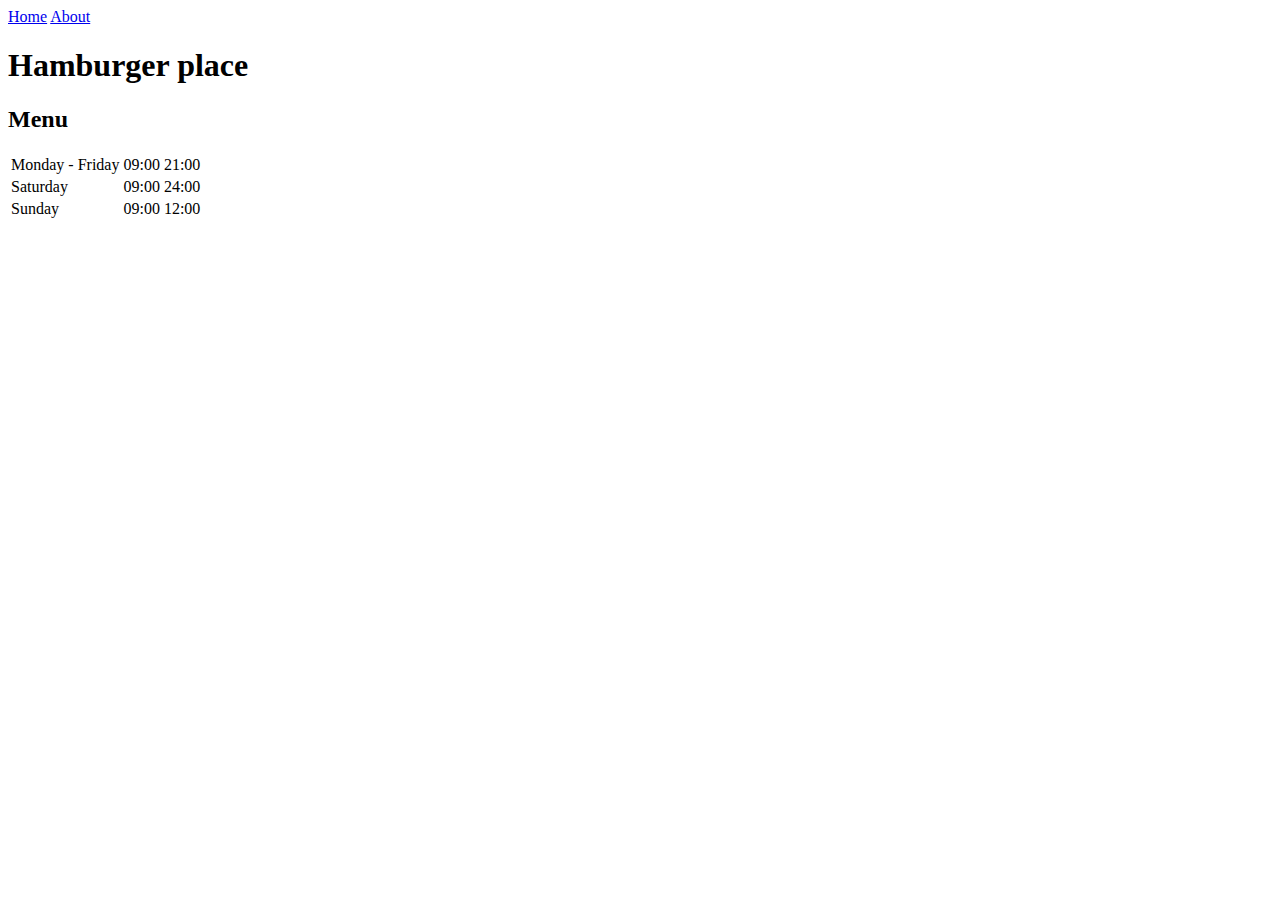
==== index.html @ c73a1aff "first upload of sample website" ====
<!DOCTYPE html>
<html lang="en">
<head>
    <meta charset="UTF-8">
    <meta name="viewport" content="width=device-width, initial-scale=1.0">
    <title>Home</title>
</head>
<body>
    <a href="/index.html" >Home</a>
    <a href="/about.html" >About</a>
    <h1>Hamburger place</h1>

    <h2>Menu</h2>
    <table>
        <tr>
            <td>Monday - Friday</td>
            <td>09:00</td>
            <td>21:00</td>      
        </tr>
        <tr>
            <td>Saturday</td>
            <td>09:00</td>
            <td>24:00</td>      
        </tr>
        <tr>
            <td>Sunday</td>
            <td>09:00</td>
            <td>12:00</td>      
        </tr>
    </table>
</body>
</html>
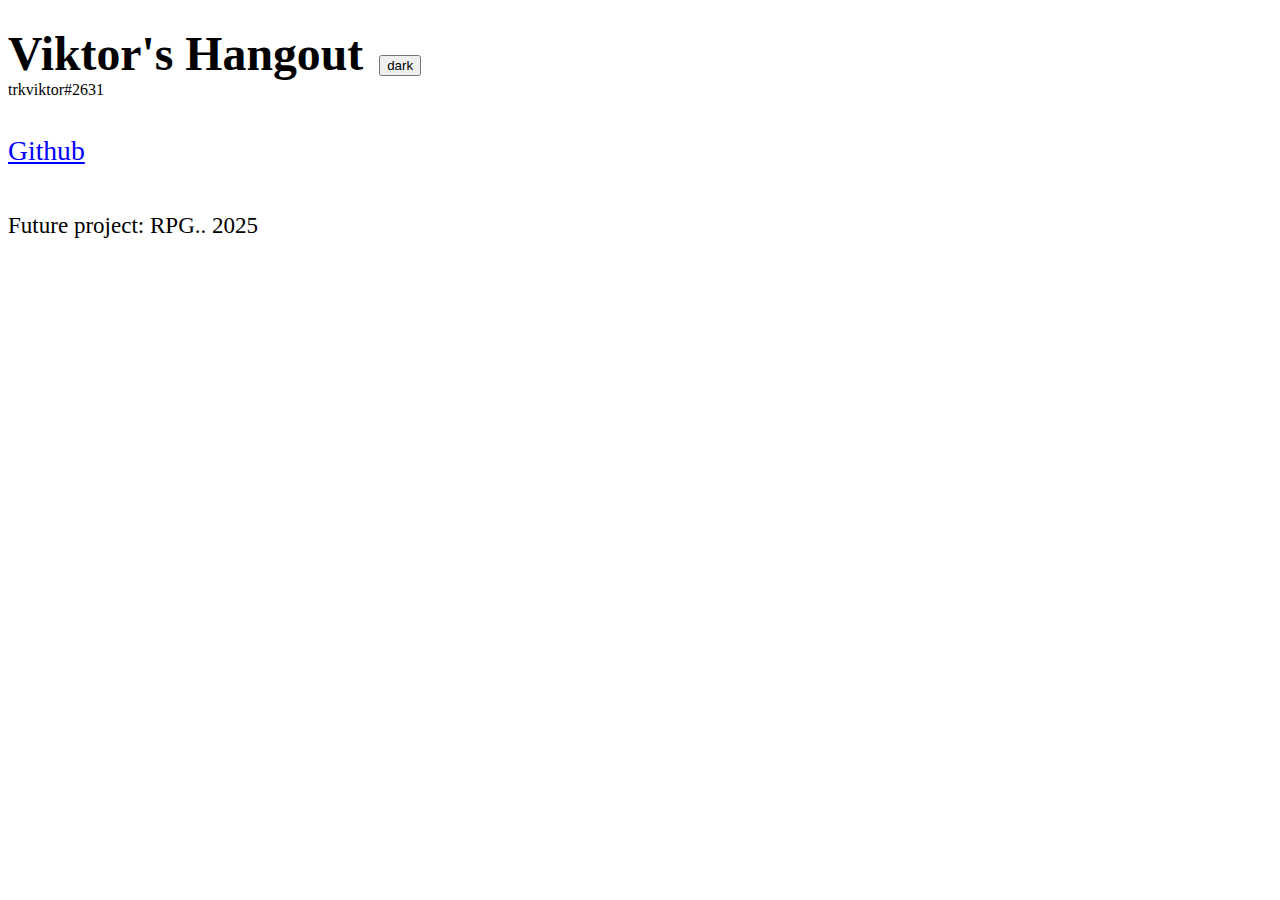
==== commit cf048b75: "Add files via upload" ====
--- a/index.html
+++ b/index.html
@@ -1,32 +1,38 @@
-<!DOCTYPE html>
-<html lang="en">
-<head>
-    <meta charset="UTF-8">
-    <meta name="viewport" content="width=device-width, initial-scale=1.0">
-    <title>Home</title>
-</head>
-<body>
-    <a href="/index.html" >Home</a>
-    <a href="/about.html" >About</a>
-    <h1>Hamburger place</h1>
-
-    <h2>Menu</h2>
-    <table>
-        <tr>
-            <td>Monday - Friday</td>
-            <td>09:00</td>
-            <td>21:00</td>      
-        </tr>
-        <tr>
-            <td>Saturday</td>
-            <td>09:00</td>
-            <td>24:00</td>      
-        </tr>
-        <tr>
-            <td>Sunday</td>
-            <td>09:00</td>
-            <td>12:00</td>      
-        </tr>
-    </table>
-</body>
-</html>+<!DOCTYPE html PUBLIC "-//W3C//DTD HTML 4.01//EN" "http://www.w3.org/TR/html4/strict.dtd">
+<html><head>
+  
+  <meta content="text/html; charset=ISO-8859-1" http-equiv="content-type">
+  <title>Viktor's Hangout</title>
+
+  
+  
+  <link rel="stylesheet" href="style.css" type="text/css">
+
+</head><body>
+<br>
+
+<big><big><span style="text-decoration: none;"><big style="font-weight: bold;"><big><big><big>Viktor's
+Hangout</big></big></big></big></span></big></big>&nbsp;&nbsp;&nbsp; <button onclick="myFunction()">dark</button><br>
+
+trkviktor#2631<br>
+
+<br>
+
+<br>
+
+<script>
+function myFunction() {
+   var element = document.body;
+   element.classList.toggle("dark-mode");
+}
+</script>
+<big><big><big><a href="https://github.com/trkviktor/">Github</a></big></big></big><br>
+
+<br>
+
+<big><big><br>
+Future project: RPG.. 2025</big></big><br style="color: rgb(0, 153, 0);">
+
+<br>
+
+</body></html>--- a/style.css
+++ b/style.css
@@ -0,0 +1,28 @@
+body {
+  background-color: white;
+  color: black;
+}
+
+.dark-mode {
+  background-color: #0d1117;
+  color: white;
+}
+
+a:link{
+  color:blue;
+}
+a:visited{
+  color:blue;
+}
+a:hover{
+  color:blue;
+}
+a:focus{
+  color:blue;
+}
+a:active{
+  color:blue;
+}
+a:text-decoration{
+none;
+}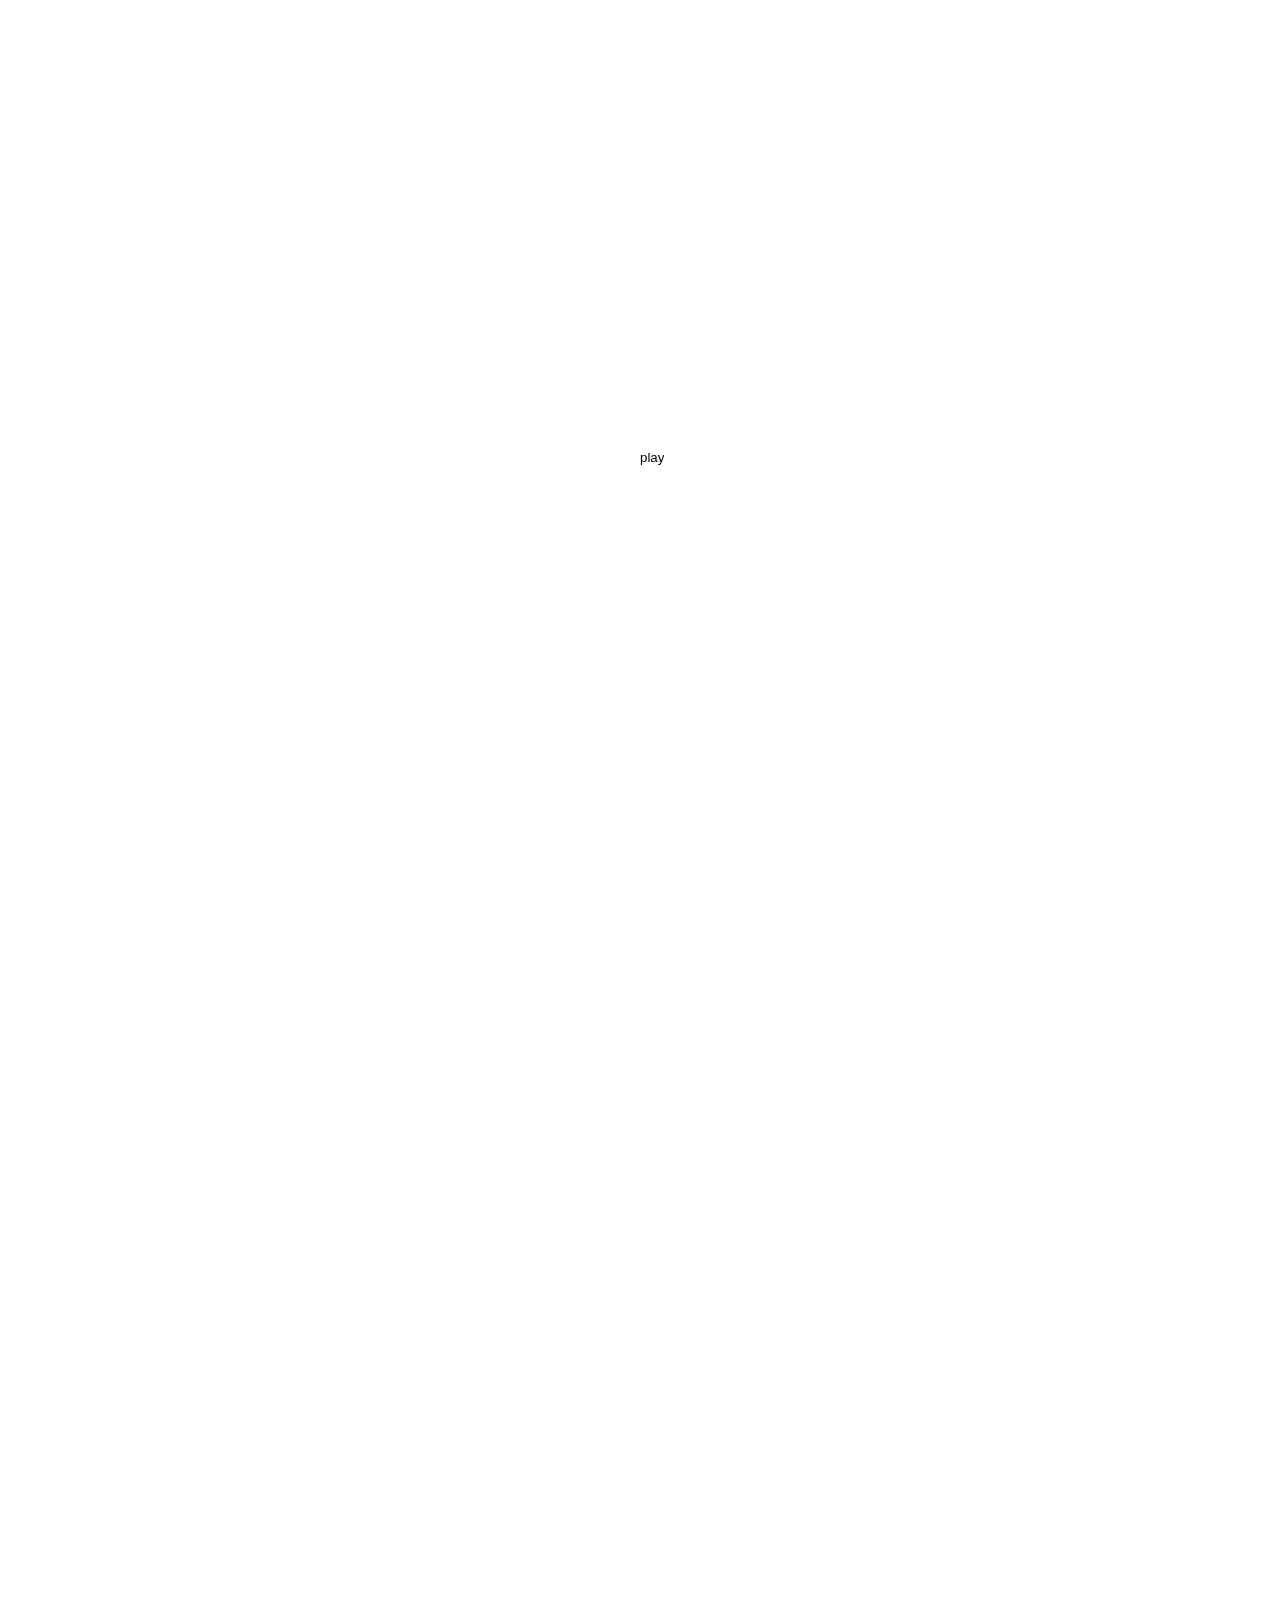
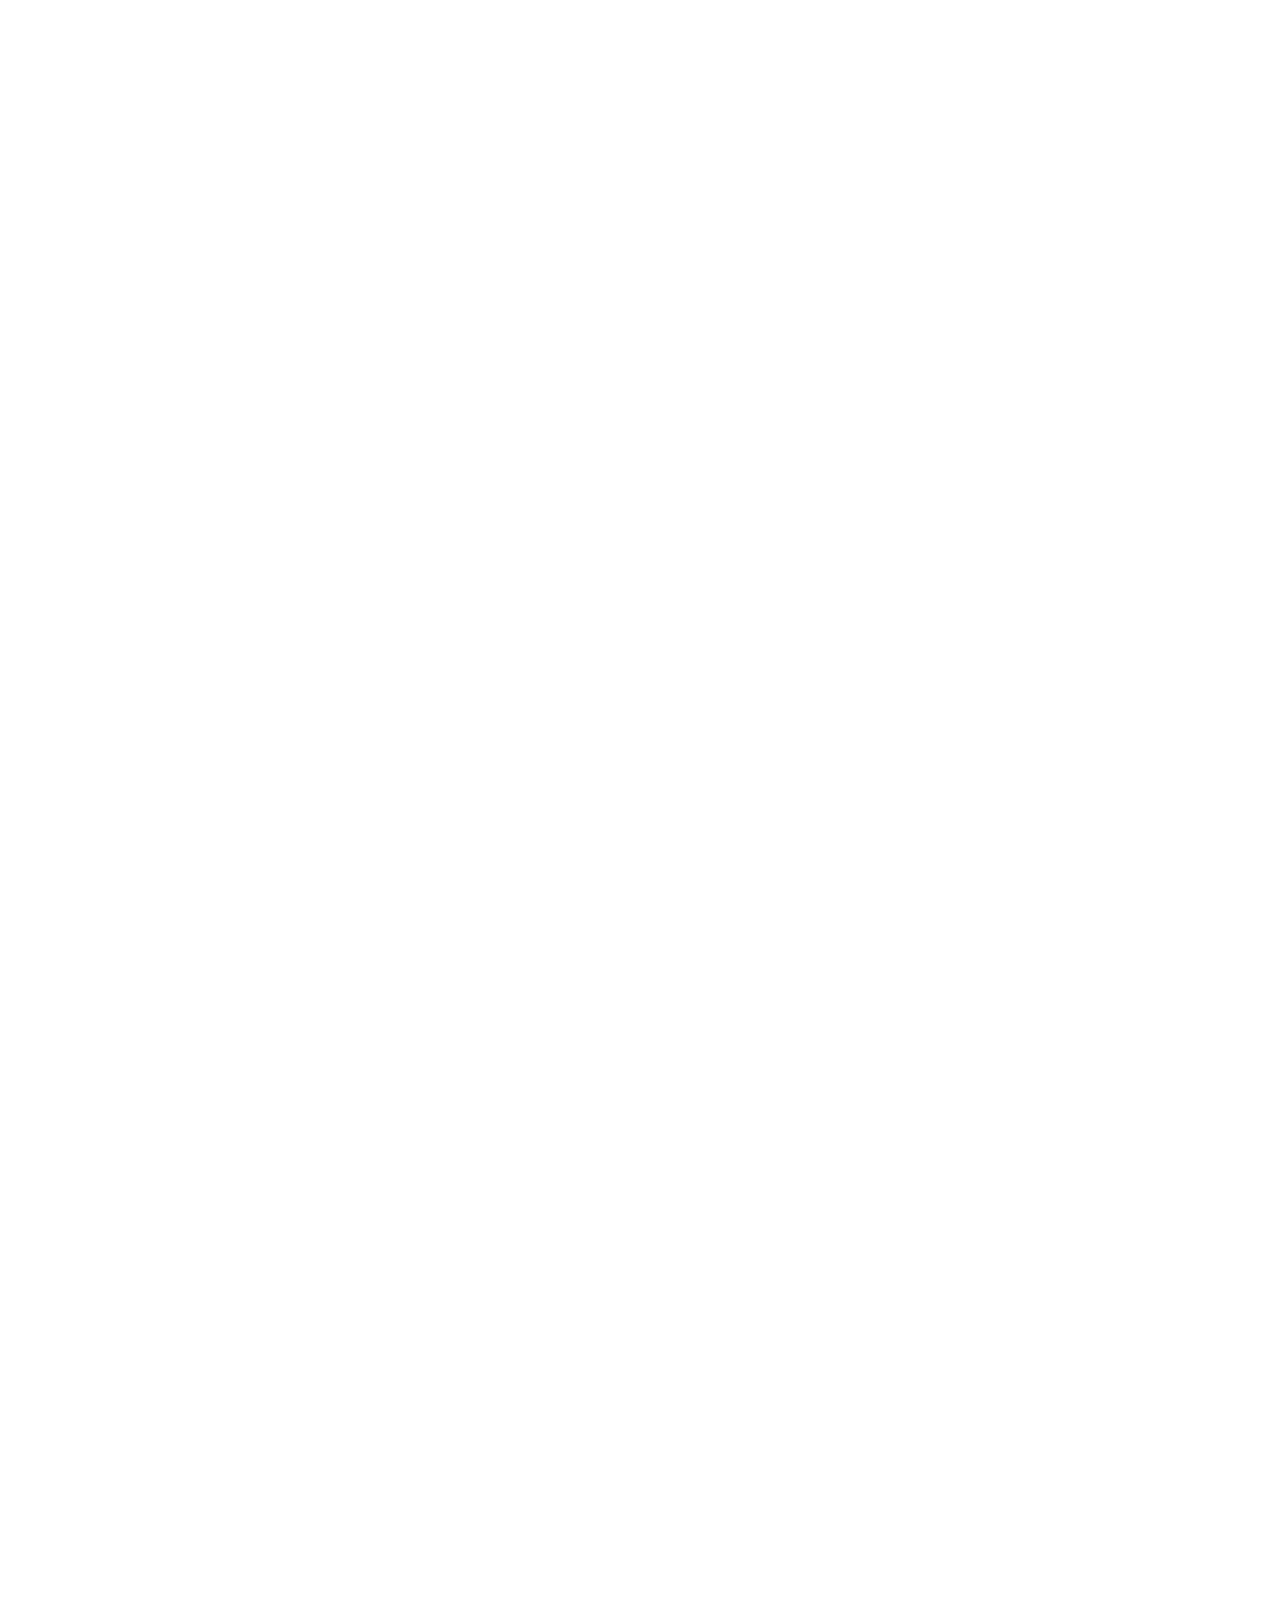
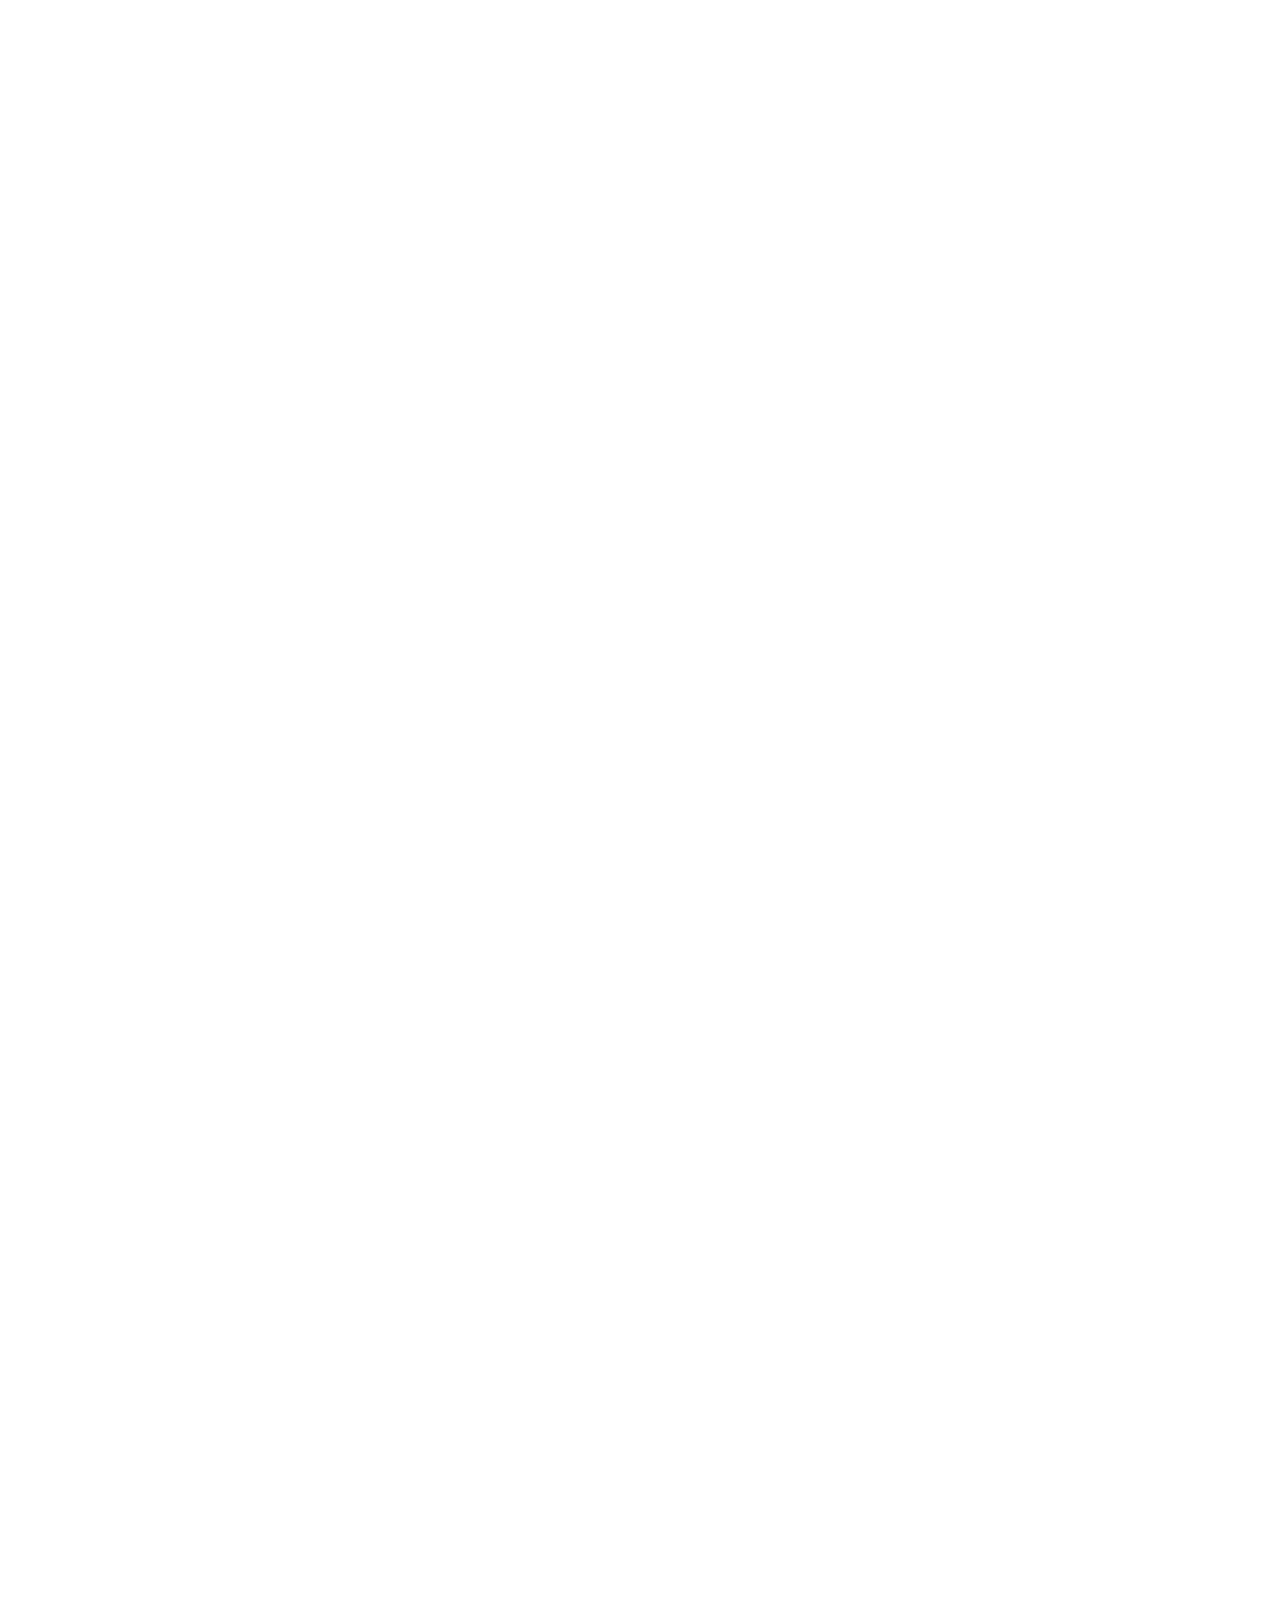
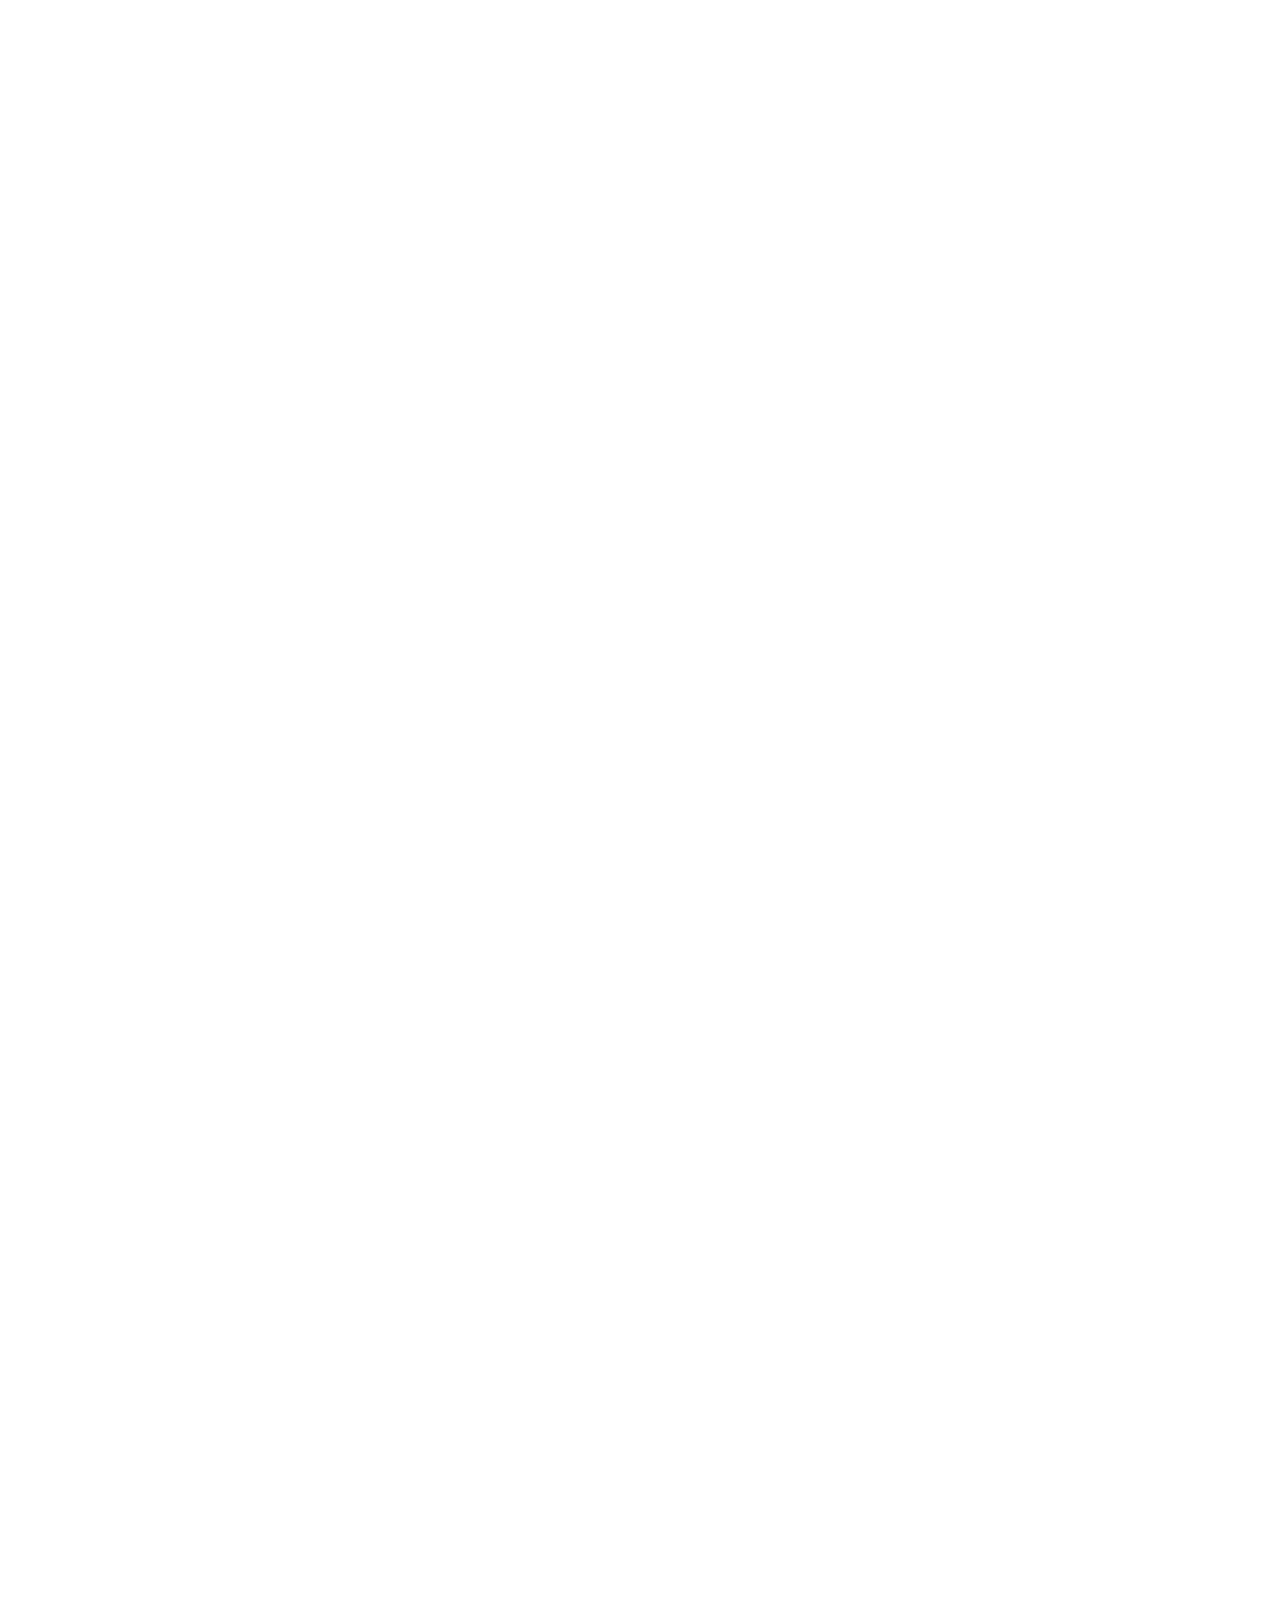
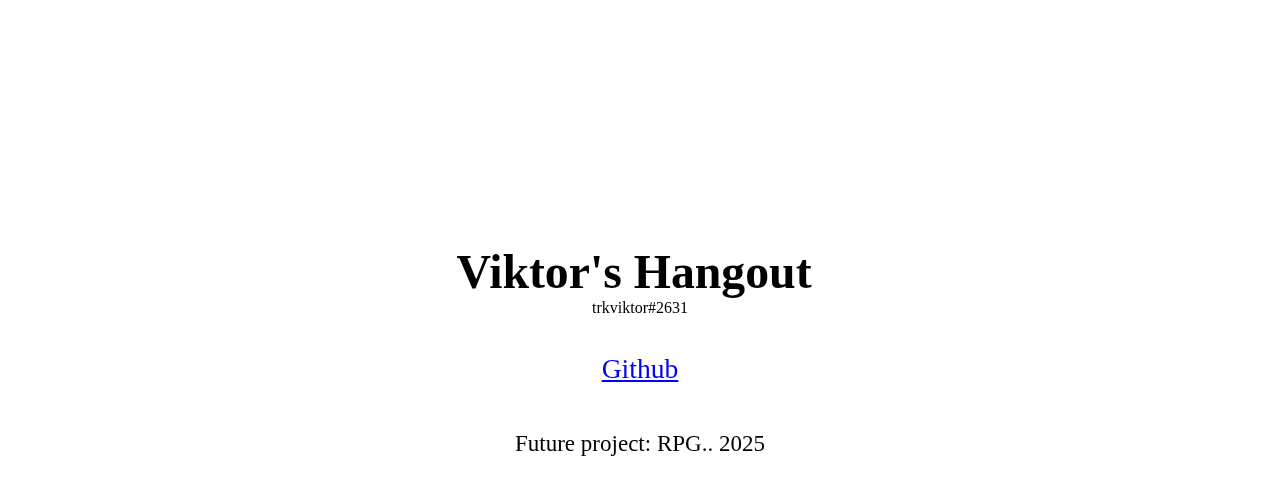
==== commit ee7b34d6: "FROG UPDATE" ====
--- a/index.html
+++ b/index.html
@@ -1,31 +1,36 @@
-<!DOCTYPE html PUBLIC "-//W3C//DTD HTML 4.01//EN" "http://www.w3.org/TR/html4/strict.dtd">
-<html><head>
+<!doctype html>
+
+<html lang="en">
+<head>
   
+   
   <meta content="text/html; charset=ISO-8859-1" http-equiv="content-type">
   <title>Viktor's Hangout</title>
 
-  
-  
   <link rel="stylesheet" href="style.css" type="text/css">
 
-</head><body>
+</head>
+
+<body>
+
+<center>
+	<form>
+   <div id="inner"><input type="button" id="playbutton" name="something" value="play" onclick="funcname()"> </div>
+   </form>
+   
+<img src="whitebg.png" id="whitebg">
 <br>
 
 <big><big><span style="text-decoration: none;"><big style="font-weight: bold;"><big><big><big>Viktor's
-Hangout</big></big></big></big></span></big></big>&nbsp;&nbsp;&nbsp; <button onclick="myFunction()">dark</button><br>
-
+Hangout</big></big></big></big></span></big></big>&nbsp;&nbsp;&nbsp; 
+<br>
 trkviktor#2631<br>
 
 <br>
 
 <br>
 
-<script>
-function myFunction() {
-   var element = document.body;
-   element.classList.toggle("dark-mode");
-}
-</script>
+
 <big><big><big><a href="https://github.com/trkviktor/">Github</a></big></big></big><br>
 
 <br>
@@ -34,5 +39,34 @@
 Future project: RPG.. 2025</big></big><br style="color: rgb(0, 153, 0);">
 
 <br>
+<script type="text/javascript">
 
-</body></html>+   function funcname()
+   {
+
+       document.body.innerHTML += "";
+	   var image_x = document.getElementById('whitebg');
+		image_x.parentNode.removeChild(image_x);
+		var elem = document.getElementById('playbutton');
+		elem.parentNode.removeChild(elem);
+		var vid = document.getElementById("bgvid");
+		vid.volume = 0.2;
+   }
+
+   </script>
+   
+
+  <video onloadstart="this.volume=0.1" playsinline loop autoplay id="bgvid">
+  <source src="frog.mp4" type="video/mp4">
+</video>
+
+
+
+
+  <!-- <script> -->
+	<!-- var song = document.getElementById("playAudio"); -->
+	<!-- song.volume = 0.2; -->
+  <!-- </script> -->
+  </center>
+</body>
+</html>--- a/style.css
+++ b/style.css
@@ -1,3 +1,43 @@
+/* Style the video: 100% width and height to cover the entire window */
+video#bgvid { 
+    position: fixed;
+    top: 50%;
+    left: 50%;
+    min-width: 25%;
+    min-height: 100%;
+    width: 500;
+    height: 500;
+    z-index: -100;
+    -ms-transform: translateX(-50%) translateY(-50%);
+    -moz-transform: translateX(-50%) translateY(-50%);
+    -webkit-transform: translateX(-50%) translateY(-50%);
+    transform: translateX(-50%) translateY(-50%);
+    background: url(polina.jpg) no-repeat;
+    background-size: cover; 
+}
+#playbutton {
+ padding: 0;
+border: none;
+background: none;
+outline: none;
+position: fixed;
+top: 50%;
+left: 50%;
+
+
+  
+}
+
+/* Add some content at the bottom of the video/page */
+.content {
+  position: fixed;
+  bottom: 0;
+  background: rgba(0, 0, 0, 0.5);
+  color: #f1f1f1;
+  width: 100%;
+  padding: .20px;
+}
+
 body {
   background-color: white;
   color: black;
@@ -25,4 +65,5 @@
 }
 a:text-decoration{
 none;
-}+}
+
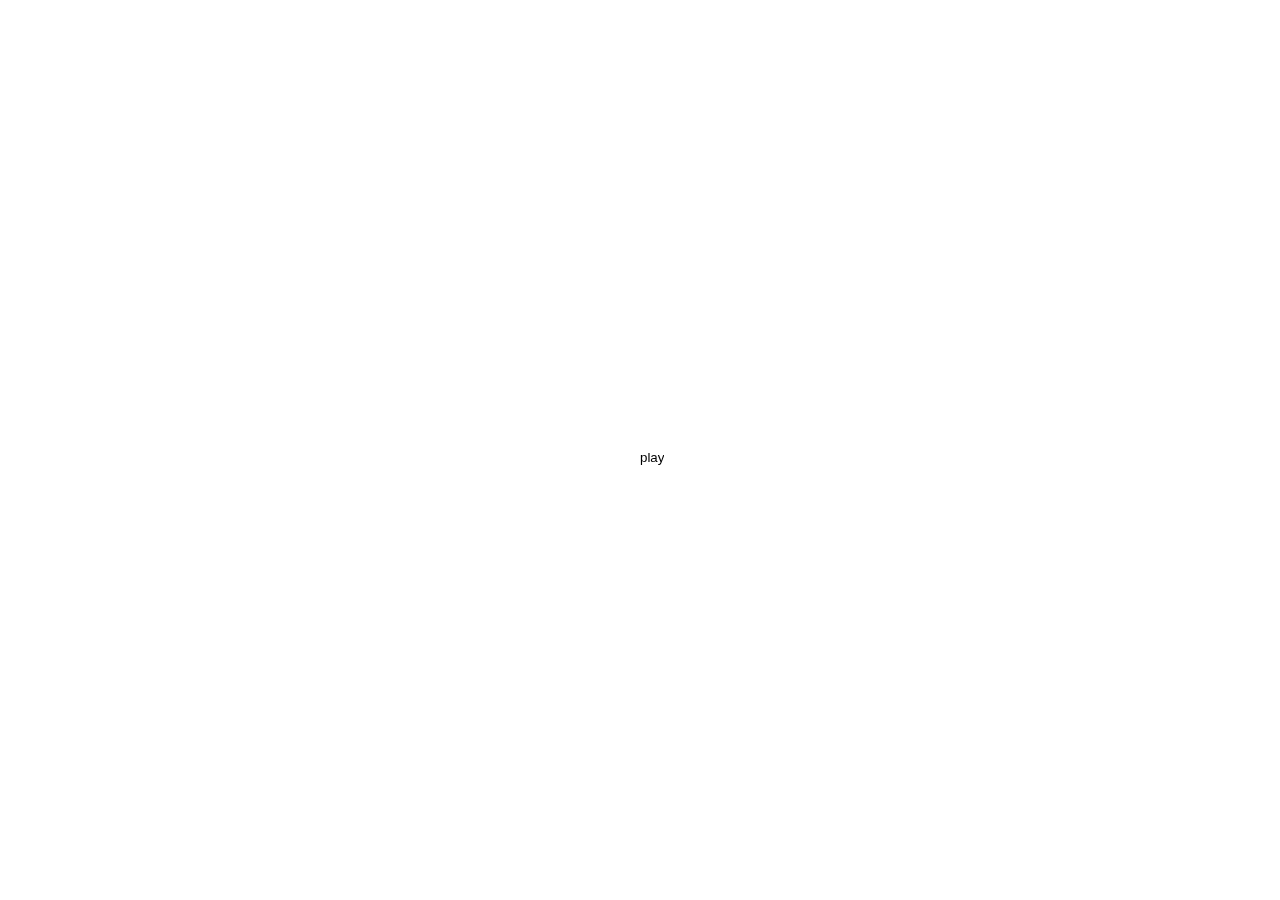
==== commit bd7dd3d5: "Update index.html" ====
--- a/index.html
+++ b/index.html
@@ -2,8 +2,11 @@
 
 <html lang="en">
 <head>
-  
-   
+  <center>
+  <form>
+   <div id="inner"><input type="button" id="playbutton" name="something" value="play" onclick="funcname()"> </div>
+   </form>
+  <div id="main"> 
   <meta content="text/html; charset=ISO-8859-1" http-equiv="content-type">
   <title>Viktor's Hangout</title>
 
@@ -13,10 +16,8 @@
 
 <body>
 
-<center>
-	<form>
-   <div id="inner"><input type="button" id="playbutton" name="something" value="play" onclick="funcname()"> </div>
-   </form>
+
+	
    
 <img src="whitebg.png" id="whitebg">
 <br>
@@ -39,7 +40,10 @@
 Future project: RPG.. 2025</big></big><br style="color: rgb(0, 153, 0);">
 
 <br>
+<div>
 <script type="text/javascript">
+var x = document.getElementById("main");
+x.style.display = "none";
 
    function funcname()
    {
@@ -49,8 +53,8 @@
 		image_x.parentNode.removeChild(image_x);
 		var elem = document.getElementById('playbutton');
 		elem.parentNode.removeChild(elem);
-		var vid = document.getElementById("bgvid");
-		vid.volume = 0.2;
+		var x = document.getElementById("main");
+		x.style.display = "block";
    }
 
    </script>
@@ -69,4 +73,4 @@
   <!-- </script> -->
   </center>
 </body>
-</html>+</html>
